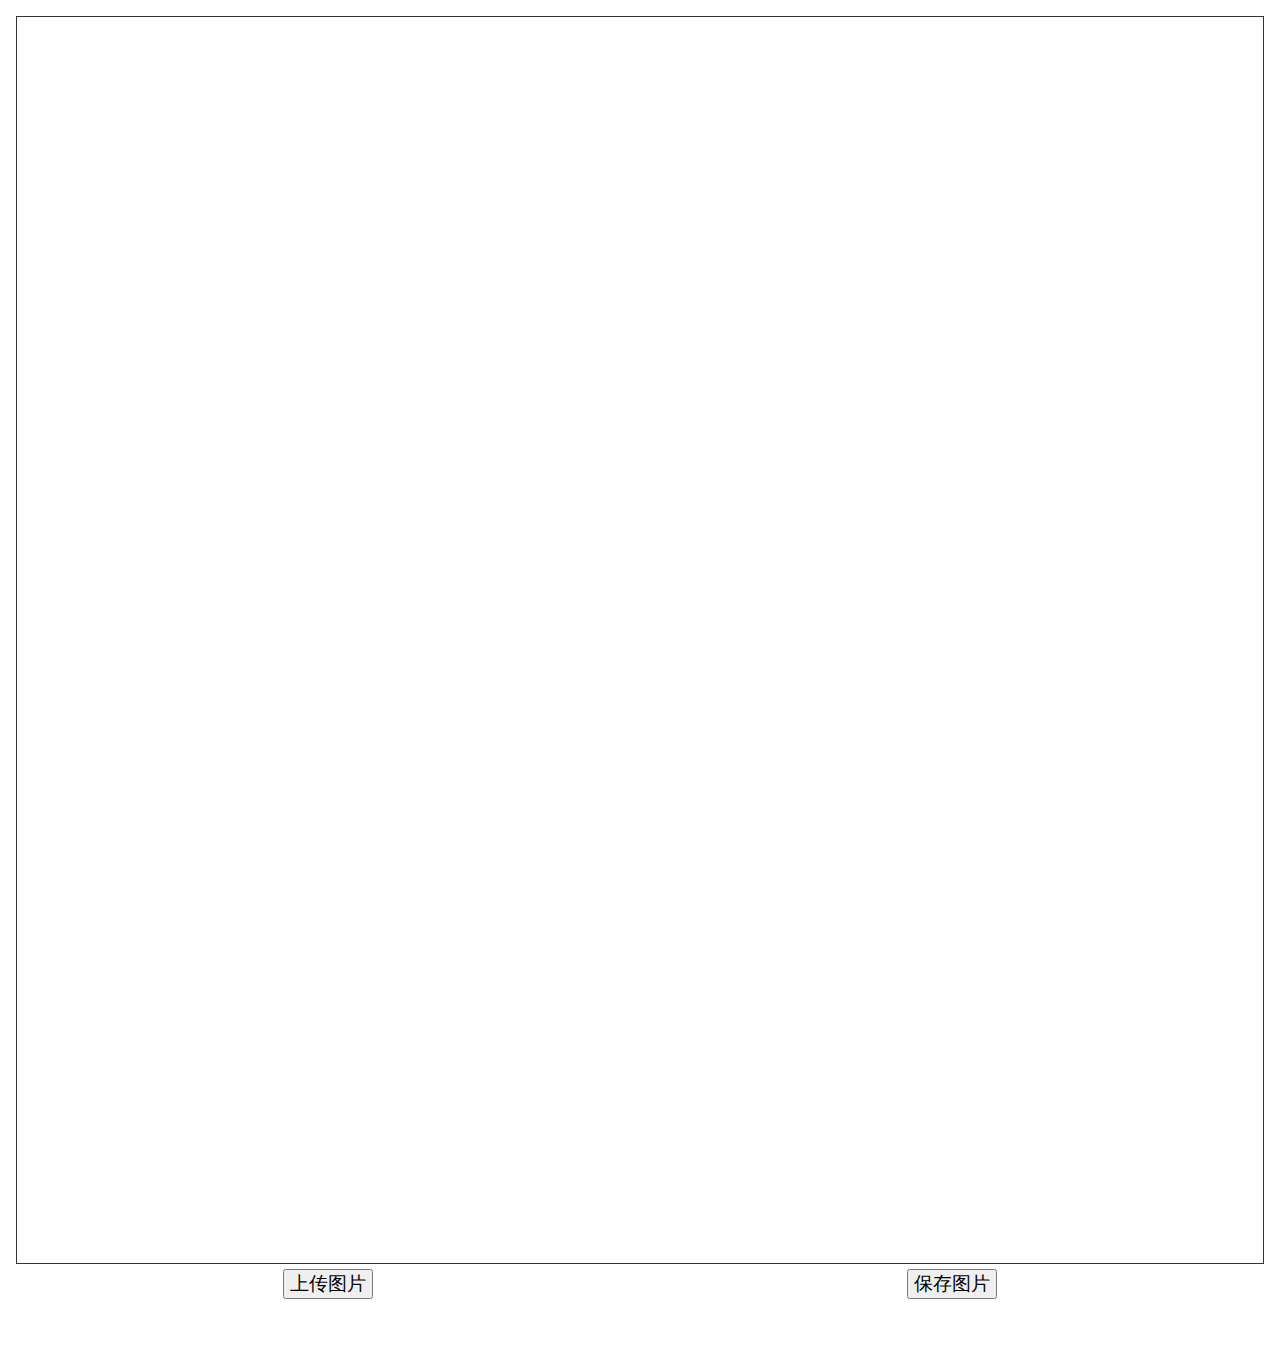
==== img/index.html @ e885cb19 "Add files via upload" ====
<!DOCTYPE html>
<html lang="zh">
<head>
  <meta charset="utf-8">
  <meta http-equiv="X-UA-Compatible" content="IE=edge">
  <meta name="viewport"
    content="width=device-width,initial-scale=1.0,maximum-scale=1.0,user-scalable=1.0,user-scalable=no;">
  <link rel="icon" href="data:;base64,=">
  <title>去图片信息</title>
  <style>
    *{margin:0;padding:0;box-sizing:border-box;}body{padding:1rem;font-size:1.2rem;}img{display:none;}canvas{width:100%;height:calc(100vw - 32px);border:1px #333 solid;}.c>div:nth-of-type(1){display:flex;flex-direction:row;justify-content:space-around;}.c>div:nth-of-type(1)>input,.c>div:nth-of-type(1)>button{padding:0 .3rem;font-size:1.2rem;}#fls{margin:1rem 0;height:0;overflow:hidden;gap:0;transition:height .5s ease-in-out;}#fls>div{font-size:1.2rem;}#fls>#fbx{display:flex;flex-direction:column;width:6rem;}#fls>#fbx>button{height:2rem;padding:0 .3rem;font-size:1.1rem;border-radius:0;}a#a{display:none;}
  </style>
</head>
<body>
  <img id="img">
  <canvas id="canvas"></canvas>
  <div class="c">
    <div><input style="display:none;" type="file" accept="image/*" id="file" /><button id="upload">上传图片</button><button
        id="download">保存图片</button>
    </div>
    <div id="fls">
      <div>选择格式：</div>
      <div id="fbx"><button
        data-format="image/png">PNG</button><button
        data-format="image/jpeg">JPEG</button><button
        data-format="image/x-icon">ICO</button><button
        data-format="image/bmp">BMP</button><button
        data-format="image/gif">GIF</button><button
        data-format="image/webp">WEBP</button><button
        data-format="image/apng">APNG</button><button
        data-format="image/avif">AVIF</button></div>
    </div>
  </div>
  <a id="a"></a>
  <script>
    const /**@type {HTMLImageElement} */ $img = document.getElementById('img');
    const /**@type {HTMLCanvasElement} */ $canvas = document.getElementById('canvas');
    const $input = document.getElementById('file');
    const $upload = document.getElementById('upload');
    const $download = document.getElementById('download');
    const $fls = document.getElementById('fls');
    const $fbx = document.getElementById('fbx');
    const /**@type {HTMLAnchorElement} */ $a = document.getElementById('a');
    const /**@type {CanvasRenderingContext2D} */ ctx = $canvas.getContext('2d');
    /**@type {{[x:string]:string}} */
    // const mime = {
    //     'image/apng': 'apng',
    //     'image/avif': 'avif',
    //     'image/bmp': 'bmp',
    //     'image/gif': 'gif',
    //     'image/x-icon': 'ico',
    //     'image/jpeg': 'jpg',
    //     'image/png': 'png',
    //     'image/svg+xml': 'svg',
    //     'image/tiff': 'tif',
    //     'image/webp': 'webp',
    // };
    const qualitymime = {
      'image/jpeg': 'jpg',
      'image/webp': 'webp',
    };
    let filename = "未命名"/* , fileext */;
    let ting = false;

    $input.addEventListener('change', function (ev) {
      let /**@type {FileList} */ files = $input.files;
      let file = files[0];
      if (file) {
        // let filemime;
        let reader = new FileReader();
        filename = file.name;
        // filemime = file.type;
        // fileext = filemime.length == 0 ? '' : mime[filemime];
        // if (!fileext) fileext = '';
        $img.onload = function (ev) {
          $canvas.width = $img.naturalWidth;
          $canvas.height = $img.naturalHeight;
          ctx.drawImage($img, 0, 0);
          $canvas.style.height = "unset";
        };
        reader.onload = function (ev) {
          $img.src = ev.target.result;
        };
        reader.readAsDataURL(file);
      }
    });
    $upload.addEventListener('click', function (ev) { $input.click(); });
    $download.addEventListener('click', function (ev) {
      let ht = (parseFloat(window.getComputedStyle(
        document.querySelector('#fls>:nth-of-type(1)'), null).height) +
        parseFloat(window.getComputedStyle($fbx, null).height)).toString() + 'px';
      $fls.style.height = ht;
    });
    $fbx.addEventListener('click', function (ev) {
      let /**@type {HTMLButtonElement} */ e = ev.target;
      if (e.hasAttribute('data-format')) {
        let type = e.dataset['format'];
        if (ting) { return; }
        ting = true;
        $canvas.toBlob(function (blob) {
          try {
            // let fn = filename;
            // let idx = fn.lastIndexOf('.');
            // if (idx != -1) { fn = fn.slice(0, idx); }
            $a.download = filename/*  + (fileext.length == 0 ? '' : ('.' + fileext)) */;
            $a.href = URL.createObjectURL(blob);
            $a.click();
            $fls.style.height = '0';
          } catch (e) {
            alert('转换失败\uff01');
          } finally {
            ting = false;
          }
        }, type, qualitymime[type] ? 1 : undefined);
      }
    });
  </script>
</body>
</html>
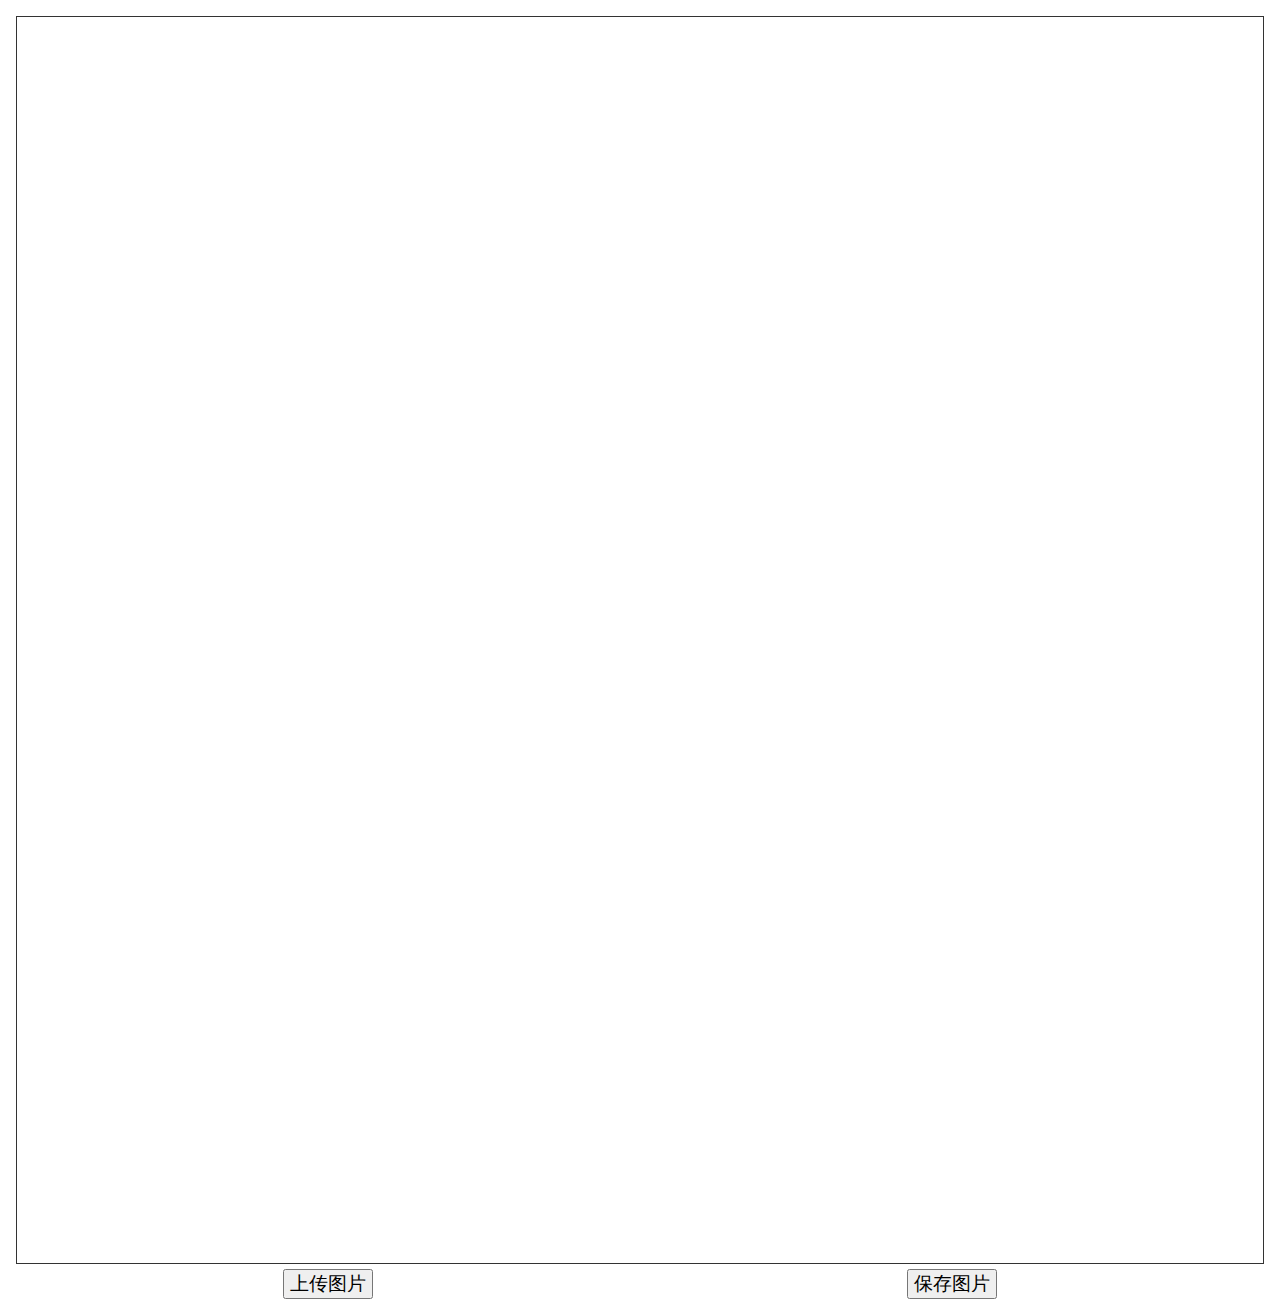
==== commit 9e8a3a07: "Update index.html" ====
--- a/img/index.html
+++ b/img/index.html
@@ -8,7 +8,7 @@
   <link rel="icon" href="data:;base64,=">
   <title>去图片信息</title>
   <style>
-    *{margin:0;padding:0;box-sizing:border-box;}body{padding:1rem;font-size:1.2rem;}img{display:none;}canvas{width:100%;height:calc(100vw - 32px);border:1px #333 solid;}.c>div:nth-of-type(1){display:flex;flex-direction:row;justify-content:space-around;}.c>div:nth-of-type(1)>input,.c>div:nth-of-type(1)>button{padding:0 .3rem;font-size:1.2rem;}#fls{margin:1rem 0;height:0;overflow:hidden;gap:0;transition:height .5s ease-in-out;}#fls>div{font-size:1.2rem;}#fls>#fbx{display:flex;flex-direction:column;width:6rem;}#fls>#fbx>button{height:2rem;padding:0 .3rem;font-size:1.1rem;border-radius:0;}a#a{display:none;}
+    *{margin:0;padding:0;box-sizing:border-box;}body{padding:1rem;font-size:1.2rem;}img{display:none;}canvas{width:100%;height:calc(100vw - 32px);border:1px #333 solid;}.c>div:nth-of-type(1){display:flex;flex-direction:row;justify-content:space-around;}.c>div:nth-of-type(1)>input,.c>div:nth-of-type(1)>button{padding:0 .3rem;font-size:1.2rem;}a#a{display:none;}
   </style>
 </head>
 <body>
@@ -18,18 +18,6 @@
     <div><input style="display:none;" type="file" accept="image/*" id="file" /><button id="upload">上传图片</button><button
         id="download">保存图片</button>
     </div>
-    <div id="fls">
-      <div>选择格式：</div>
-      <div id="fbx"><button
-        data-format="image/png">PNG</button><button
-        data-format="image/jpeg">JPEG</button><button
-        data-format="image/x-icon">ICO</button><button
-        data-format="image/bmp">BMP</button><button
-        data-format="image/gif">GIF</button><button
-        data-format="image/webp">WEBP</button><button
-        data-format="image/apng">APNG</button><button
-        data-format="image/avif">AVIF</button></div>
-    </div>
   </div>
   <a id="a"></a>
   <script>
@@ -38,81 +26,74 @@
     const $input = document.getElementById('file');
     const $upload = document.getElementById('upload');
     const $download = document.getElementById('download');
-    const $fls = document.getElementById('fls');
-    const $fbx = document.getElementById('fbx');
     const /**@type {HTMLAnchorElement} */ $a = document.getElementById('a');
     const /**@type {CanvasRenderingContext2D} */ ctx = $canvas.getContext('2d');
-    /**@type {{[x:string]:string}} */
-    // const mime = {
-    //     'image/apng': 'apng',
-    //     'image/avif': 'avif',
-    //     'image/bmp': 'bmp',
-    //     'image/gif': 'gif',
-    //     'image/x-icon': 'ico',
-    //     'image/jpeg': 'jpg',
-    //     'image/png': 'png',
-    //     'image/svg+xml': 'svg',
-    //     'image/tiff': 'tif',
-    //     'image/webp': 'webp',
-    // };
+    const mime = {
+        'image/apng': 'apng',
+        'image/avif': 'avif',
+        'image/bmp': 'bmp',
+        'image/gif': 'gif',
+        'image/x-icon': 'ico',
+        'image/jpeg': 'jpg',
+        'image/png': 'png',
+        'image/svg+xml': 'svg',
+        'image/tiff': 'tif',
+        'image/webp': 'webp',
+    };
+    const types = [
+        'apng',
+        'avif',
+        'bmp',
+        'gif',
+        'ico',
+        'jpg',
+        'png',
+        'svg',
+        'tif',
+        'webp',
+    ];
     const qualitymime = {
-      'image/jpeg': 'jpg',
-      'image/webp': 'webp',
+        'image/jpeg': 'jpg',
+        'image/webp': 'webp',
     };
-    let filename = "未命名"/* , fileext */;
+    let filename = "未命名", filetype;
     let ting = false;
-
-    $input.addEventListener('change', function (ev) {
-      let /**@type {FileList} */ files = $input.files;
-      let file = files[0];
-      if (file) {
-        // let filemime;
-        let reader = new FileReader();
-        filename = file.name;
-        // filemime = file.type;
-        // fileext = filemime.length == 0 ? '' : mime[filemime];
-        // if (!fileext) fileext = '';
-        $img.onload = function (ev) {
-          $canvas.width = $img.naturalWidth;
-          $canvas.height = $img.naturalHeight;
-          ctx.drawImage($img, 0, 0);
-          $canvas.style.height = "unset";
-        };
-        reader.onload = function (ev) {
-          $img.src = ev.target.result;
-        };
-        reader.readAsDataURL(file);
-      }
+    
+    $input.addEventListener('change', function () {
+        let /**@type {FileList} */ files = $input.files;
+        let file = files[0];
+        if (file) {
+            let reader = new FileReader();
+            filename = file.name;
+            filetype = file.type || 'image/jpeg';
+            (filename.indexOf('.') != -1) && ((types.indexOf(filename.substring(filename.lastIndexOf('.') + 1))) != -1) && (filename = filename.substring(0, filename.lastIndexOf('.')));
+            $img.onload = function () {
+                $canvas.width = $img.naturalWidth;
+                $canvas.height = $img.naturalHeight;
+                ctx.drawImage($img, 0, 0);
+                $canvas.style.height = "unset";
+            };
+            reader.onload = function (ev) {
+                $img.src = ev.target.result;
+            };
+            reader.readAsDataURL(file);
+        }
     });
-    $upload.addEventListener('click', function (ev) { $input.click(); });
-    $download.addEventListener('click', function (ev) {
-      let ht = (parseFloat(window.getComputedStyle(
-        document.querySelector('#fls>:nth-of-type(1)'), null).height) +
-        parseFloat(window.getComputedStyle($fbx, null).height)).toString() + 'px';
-      $fls.style.height = ht;
-    });
-    $fbx.addEventListener('click', function (ev) {
-      let /**@type {HTMLButtonElement} */ e = ev.target;
-      if (e.hasAttribute('data-format')) {
-        let type = e.dataset['format'];
-        if (ting) { return; }
+    $upload.addEventListener('click', function () {$input.click();});
+    $download.addEventListener('click', function () {
+        if (ting) {return;}
         ting = true;
         $canvas.toBlob(function (blob) {
-          try {
-            // let fn = filename;
-            // let idx = fn.lastIndexOf('.');
-            // if (idx != -1) { fn = fn.slice(0, idx); }
-            $a.download = filename/*  + (fileext.length == 0 ? '' : ('.' + fileext)) */;
-            $a.href = URL.createObjectURL(blob);
-            $a.click();
-            $fls.style.height = '0';
-          } catch (e) {
-            alert('转换失败\uff01');
-          } finally {
-            ting = false;
-          }
-        }, type, qualitymime[type] ? 1 : undefined);
-      }
+            try {
+                $a.download = filename + '.' + (mime[filetype] || 'jpg');
+                $a.href = URL.createObjectURL(blob);
+                $a.click();
+            } catch (e) {
+                alert('转换失败\uff01');
+            } finally {
+                ting = false;
+            }
+        }, filetype, qualitymime[filetype] ? 0.8 : undefined);
     });
   </script>
 </body>
